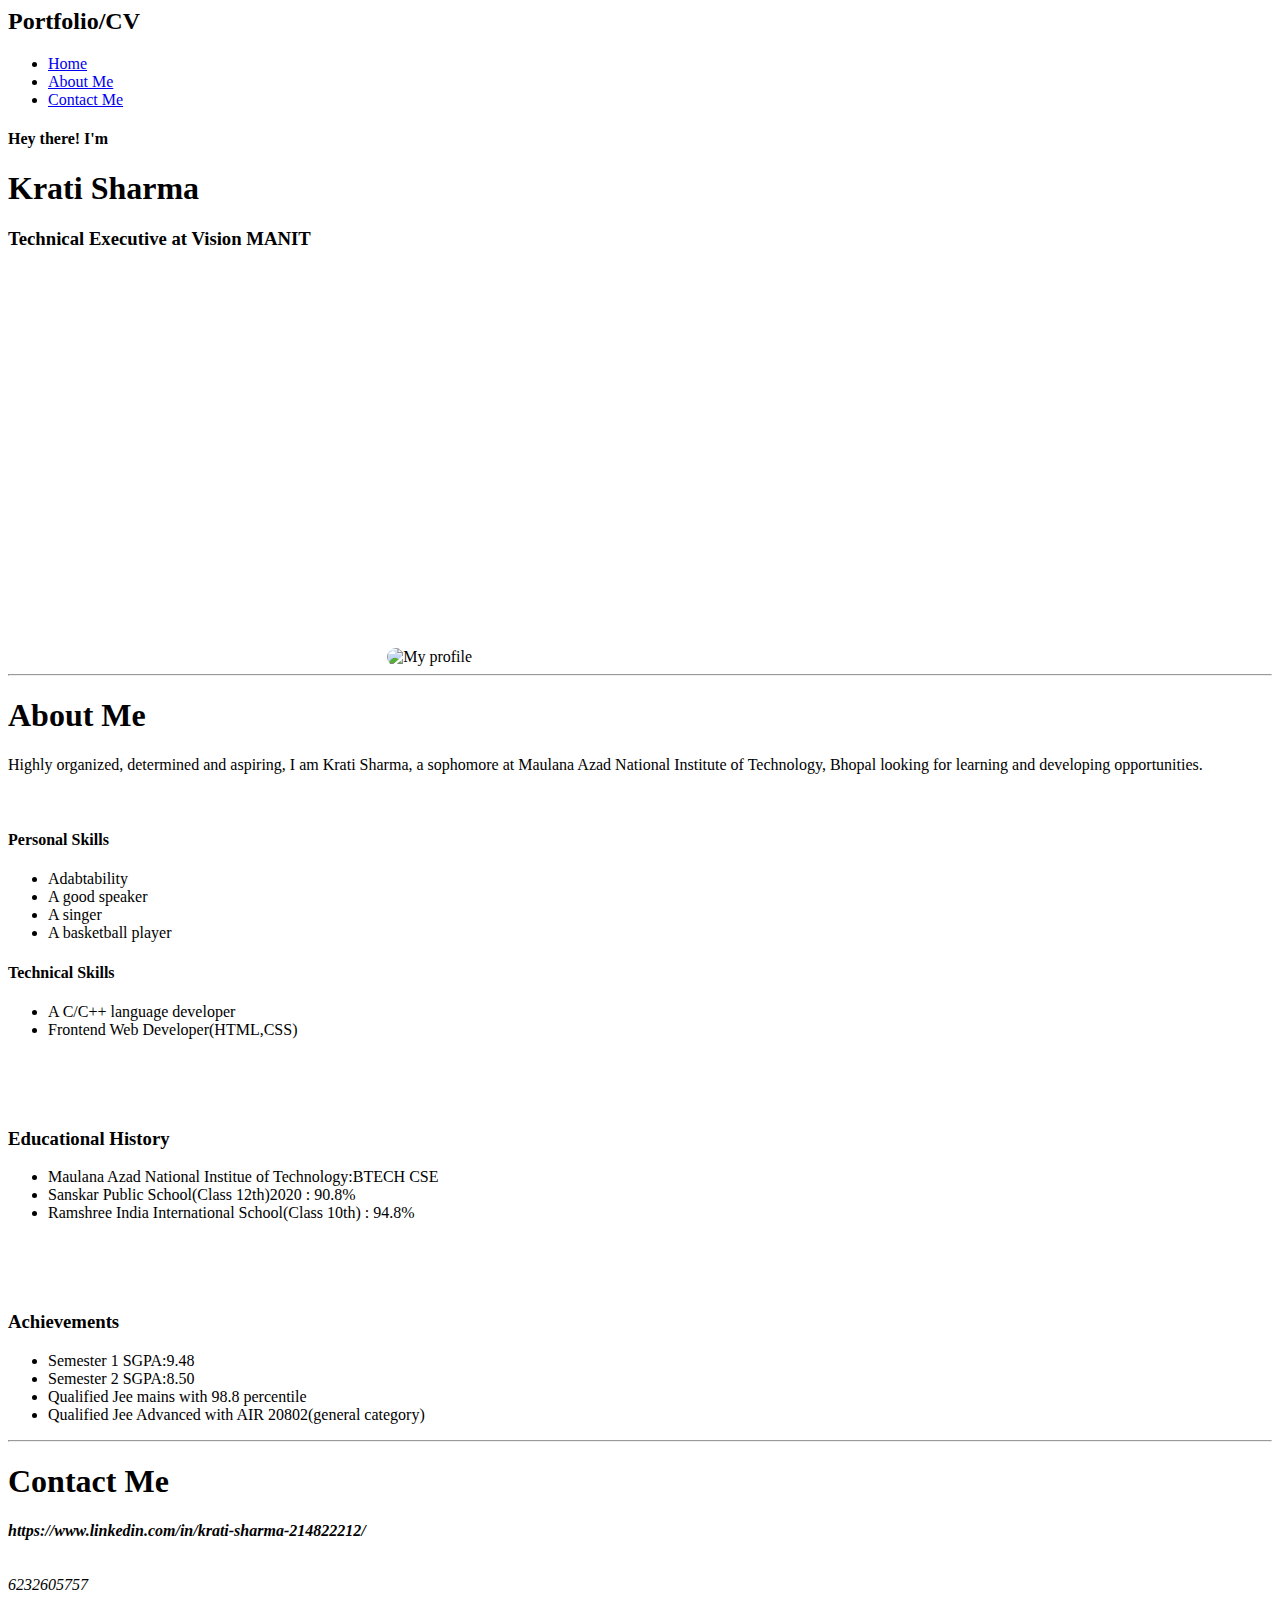
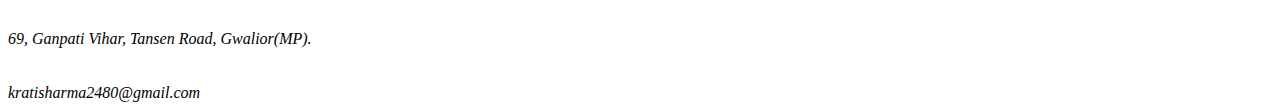
==== code.html @ 37907352 "Create code.html" ====
<html lang="en"><head>
    <title>My resume</title>
    <link rel="stylesheet" type="text/css" href="file.css">
    
    <link rel="stylesheet" href="" <link="">

    <link rel="stylesheet" href="https://cdnjs.cloudflare.com/ajax/libs/font-awesome/5.15.3/css/all.min.css" integrity="sha512-iBBXm8fW90+nuLcSKlbmrPcLa0OT92xO1BIsZ+ywDWZCvqsWgccV3gFoRBv0z+8dLJgyAHIhR35VZc2oM/gI1w==" crossorigin="anonymous" referrerpolicy="no-referrer">
    <style>
        @import url('https://fonts.googleapis.com/css2?family=Carter+One&display=swap');
    </style>
</head>
<body>
    <div class="hero">
        <nav>
            <h2 class="logo">Portfolio<span>/CV</span></h2>
            <ul>
                <li><a href="#microsoft">Home</a></li>
                <li><a href="#apple">About Me</a></li>
                <li><a href="#unix">Contact Me</a></li>
            </ul>
        </nav>

        <div class="hhome">
        <div class="content">
            <h4>Hey there! I'm</h4>
            <h1>Krati <span>Sharma</span></h1>
            <h3>Technical Executive at Vision MANIT</h3>
        </div>
        
        <div class="img">
            <img class="img-fluid me-4" src="picy.jpeg" alt="My profile" style="border: 8px; border-color: black; max-width: 40% ;margin-left: 30%;margin-top: 30%;border-width: 40% ; border-radius: 40px;">

        </div>
        </div>
        
    </div>
    <hr>

    <section id="about">
        
            <a name="apple"><h1 class="headings">About Me</h1></a>
            <div id="intro">
                
                <p>Highly organized, determined and aspiring, I am Krati Sharma, a sophomore at Maulana Azad National Institute of Technology, Bhopal looking for learning and developing opportunities.<br><br><br>
                   
                   </p><div class="just">
                   <div>
                    <h4> Personal Skills</h4>
                    <ul>
                      
                        <li>Adabtability</li>
                        <li>A good speaker</li>
                        <li> A singer</li>
                        <li>A basketball player</li>
                    </ul>
                    </div>

                    <div>
                        <h4> Technical Skills</h4>
                        <ul>
                            <li>A C/C++ language developer</li>
                            <li> Frontend Web Developer(HTML,CSS)</li>
                        </ul>
                    </div>    
                    <div class="symbols">
                        <i class="fas fa-music"></i>
                        <i class="fas fa-microphone-alt"></i>
                        <i class="fas fa-laptop-code"></i>
                        <i class="fas fa-baseball-ball"></i>

                    </div>
                <p></p>                               
            </div><br><br><br>
            <h3 class="edu">Educational History</h3>
            <ul>
                <li>Maulana Azad National Institue of Technology:BTECH CSE</li>
                <li>Sanskar Public School(Class 12th)2020 : 90.8%</li>
                <li>Ramshree India International School(Class 10th) : 94.8%</li>
            </ul>
            <br><br><br>
            <h3 class="edu">Achievements</h3>
            <ul>
                <li>Semester 1 SGPA:9.48</li>
                <li>Semester 2 SGPA:8.50</li>
             
                <li>Qualified Jee mains with 98.8 percentile</li>
                <li>Qualified Jee Advanced with AIR 20802(general category)</li>
            </ul>
    </div></section>
    <hr>
    <section id="contact">
        <a name="unix"><h1 class="headings">Contact Me</h1></a>
        <div id="contacts">
            <i class="fab fa-linkedin">  <b> https://www.linkedin.com/in/krati-sharma-214822212/</b> </i><br><br><br>
            <i class="fas fa-mobile-alt">    6232605757</i><br><br><br>
            <i class="fas fa-map-marker-alt">    69, Ganpati Vihar, Tansen Road, Gwalior(MP).</i><br><br><br>
            <i class="fas fa-envelope">    kratisharma2480@gmail.com</i>
        </div>
    </section>
    

</body></html>
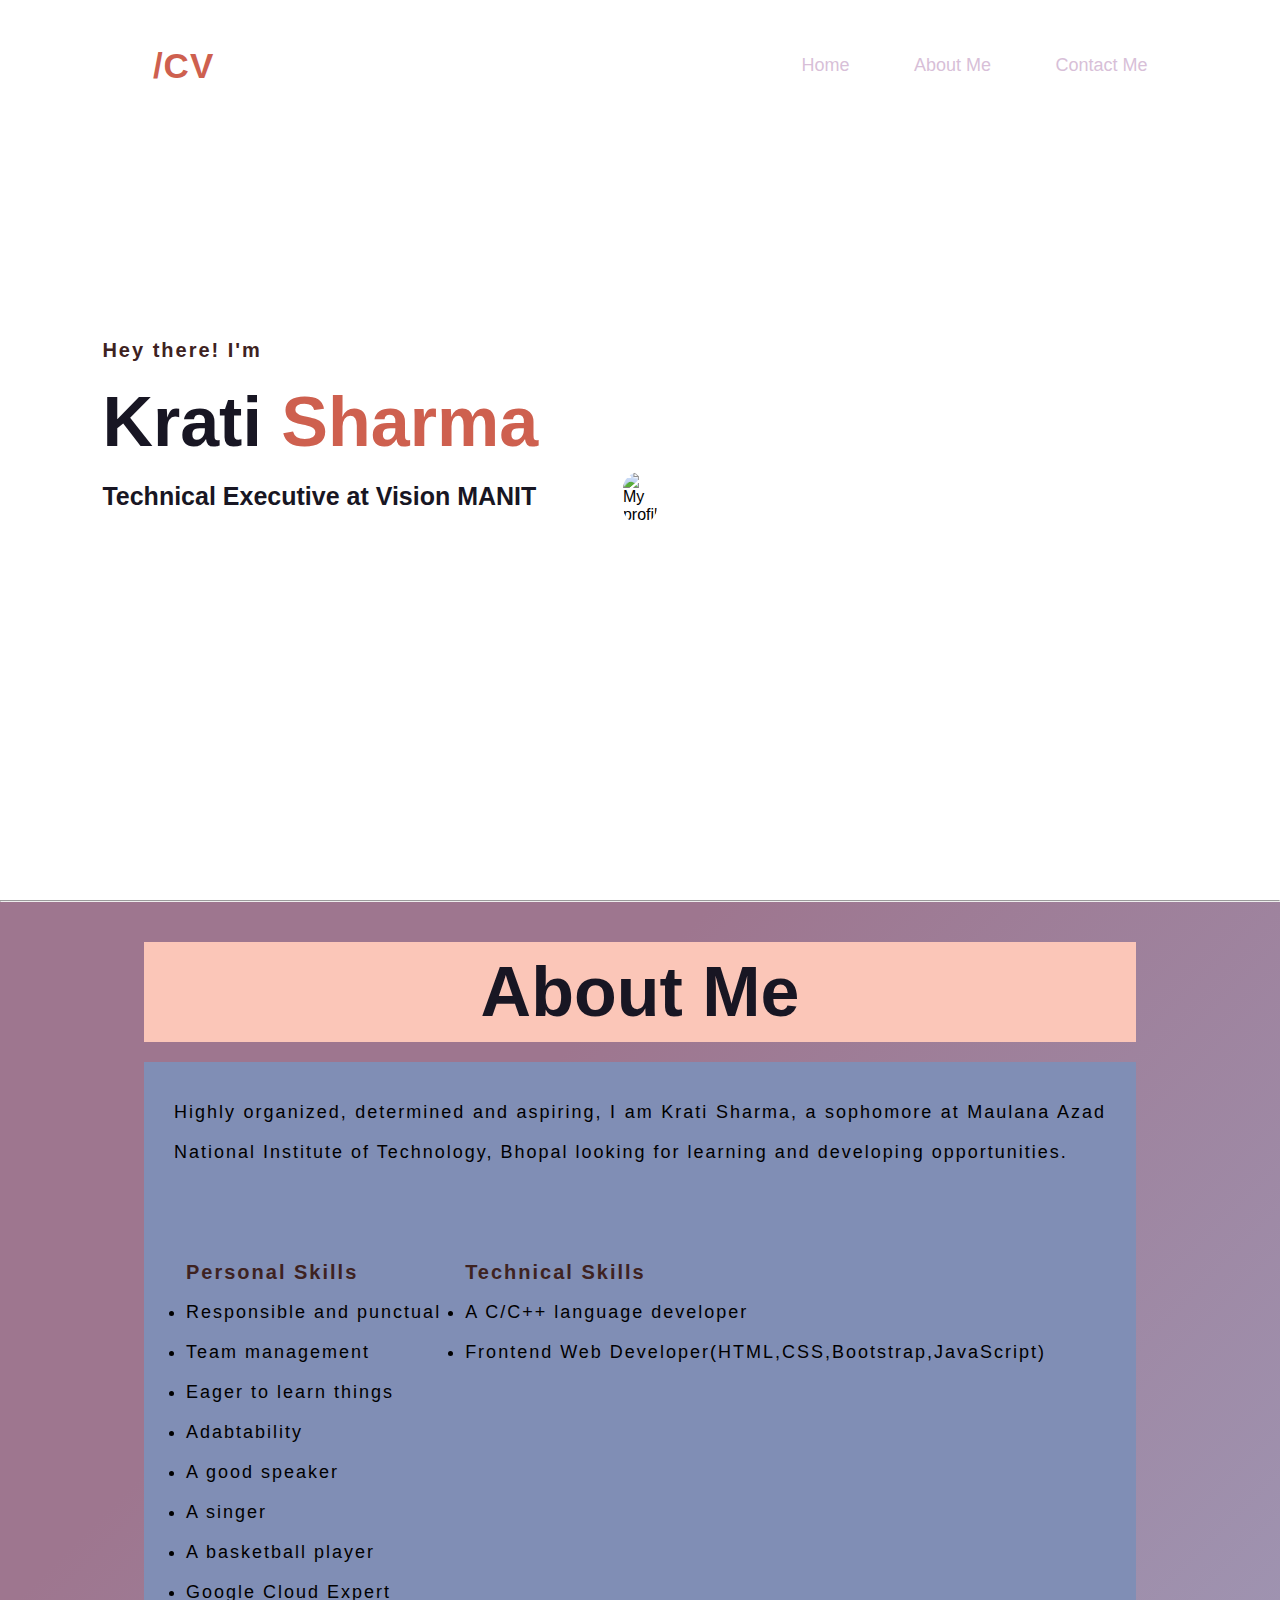
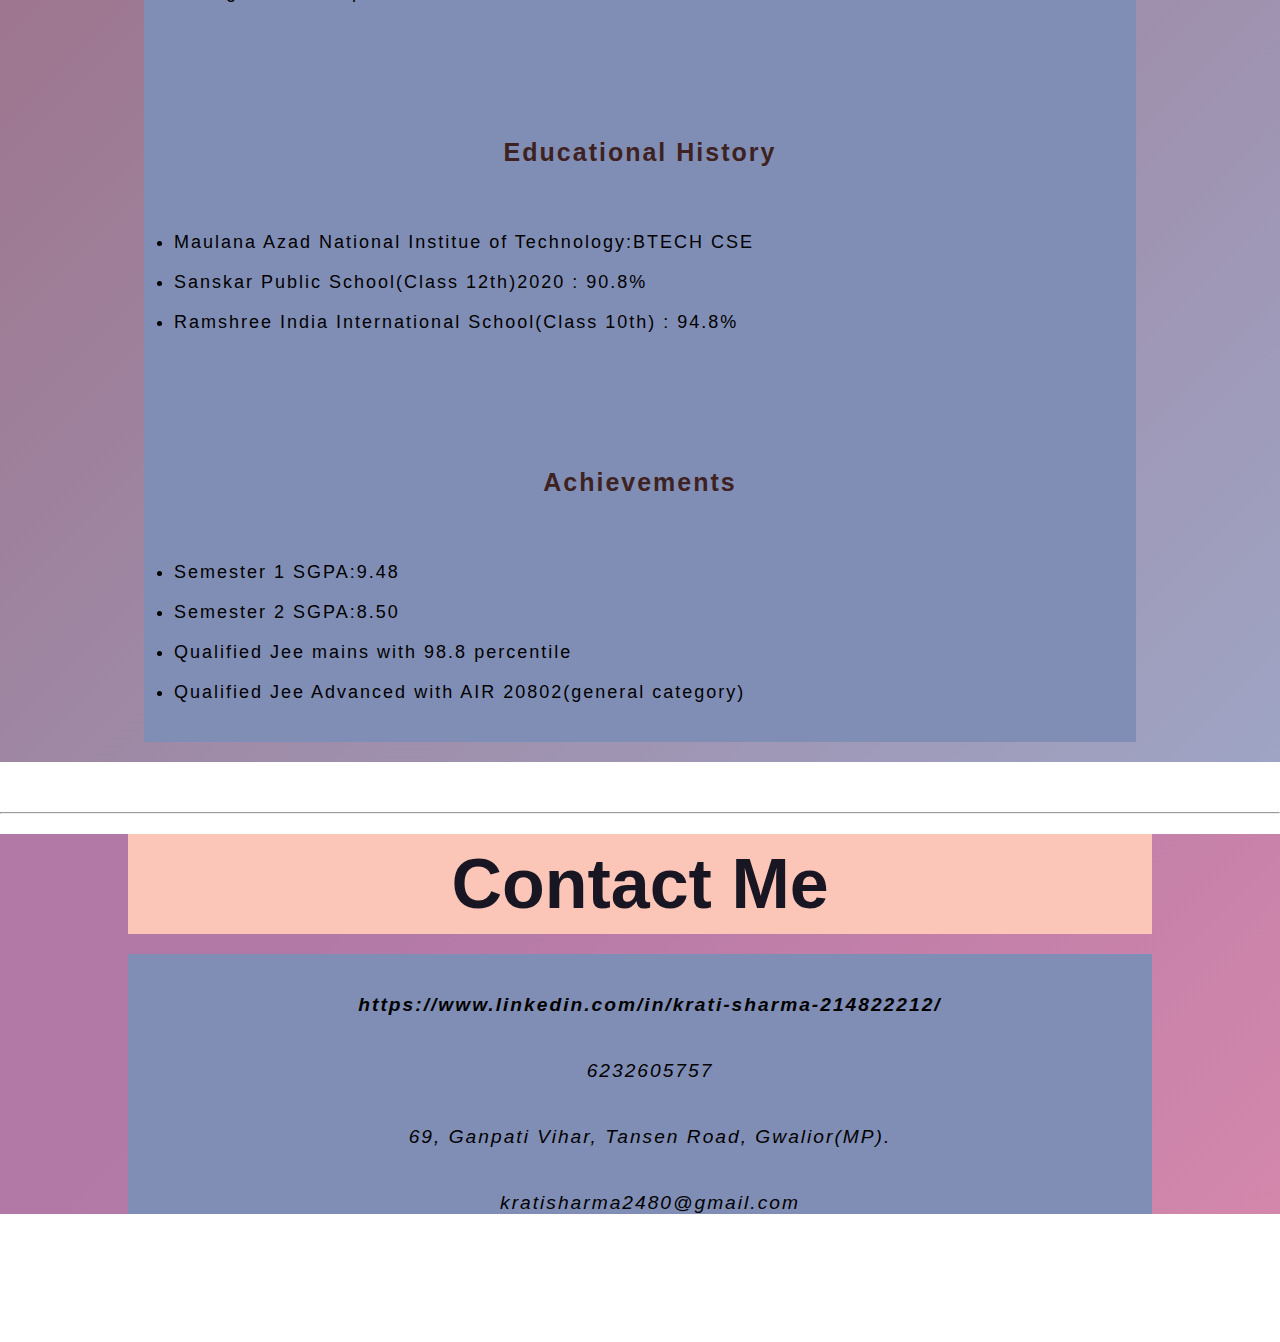
==== commit cfca5653: "Update code.html" ====
--- a/code.html
+++ b/code.html
@@ -47,11 +47,14 @@
                    <div>
                     <h4> Personal Skills</h4>
                     <ul>
-                      
+                        <li>Responsible and punctual</li>
+                        <li>Team management</li>
+                        <li>Eager to learn things</li>
                         <li>Adabtability</li>
                         <li>A good speaker</li>
                         <li> A singer</li>
                         <li>A basketball player</li>
+                        <li>Google Cloud Expert</li>
                     </ul>
                     </div>
 
@@ -59,7 +62,7 @@
                         <h4> Technical Skills</h4>
                         <ul>
                             <li>A C/C++ language developer</li>
-                            <li> Frontend Web Developer(HTML,CSS)</li>
+                            <li> Frontend Web Developer(HTML,CSS,Bootstrap,JavaScript)</li>
                         </ul>
                     </div>    
                     <div class="symbols">
--- a/file.css
+++ b/file.css
@@ -0,0 +1,151 @@
+*{
+    padding: 0;
+    margin: 0;
+    font-family: 'Josefin Sans', sans-serif;
+    box-sizing: border-box;
+}
+.hero{
+    height: 100vh;
+    width: 100%;
+    background-image: url("final.jpg");
+    background-size: cover;
+    background-position: center;
+}
+nav{
+      display: flex;
+      align-items: center;
+      justify-content: space-between;
+      padding-top: 45px;
+      padding-right: 8%;
+      padding-right: 8%;
+      
+
+}
+.logo{
+    color: white;
+     font-size: 35px;
+     letter-spacing: 1px;
+     cursor: pointer;
+}
+span{
+    color:#ce604f;
+}
+nav ul li{
+    list-style-type: none;
+    display: inline-block;
+    padding: 10px 30px;
+}
+nav ul li a{
+    color: thistle;
+    text-decoration: none;
+    font-size: large;
+}
+nav ul li a:hover{
+    color: #ce604f;
+    transition: .4s;
+}
+.content{
+    position: absolute;
+    top: 50%;
+    left: 8%;
+    transform: translateY(-50%);
+}
+h1{
+    color: #181623 ;
+    margin: 20px 0px 20px;
+    font-size: 70px;
+}
+h3{
+    color:#181623;
+    font-size:  25px;
+    margin-bottom: 50px;
+}
+h4{
+    color: #3e2221;
+    font-size: 20px;
+    letter-spacing: 2px;
+}
+/*about me */
+
+#about{
+    display: flex;
+    flex-direction: column;
+    box-sizing: border-box;
+    padding: 20px;
+    margin-bottom: 50px;
+    background: #b58f9a;
+    
+background-image: linear-gradient(315deg, #9fa4c4 0%, #9e768f 74%);
+
+}
+ 
+#intro{
+    display: flex;
+    flex-direction: column;
+    text-align: justify;
+    padding: 30px;
+    margin-left: 10%;
+    margin-right: 10%;
+    font-size: large;
+    font-family: sans-serif;
+    letter-spacing: 2px;
+    line-height: 40px;
+    background: #808eb5;
+}
+.headings{
+    text-align: center;
+    line-height: 100px;
+    background: #fbc6b8;
+    margin-left: 10%;
+    margin-right: 10%;
+}
+.symbols{
+    padding-top: 30px;
+    text-align: center;
+    letter-spacing: 10px;
+    font-size: larger;
+}
+#contacts{
+    padding-top: 40px;
+    padding-left: 20px;
+    font-size: larger;
+    flex: none;
+    align-content: center;
+    text-align: center;
+    background: #808eb5;
+    margin-left: 10%;
+    margin-right: 10%;
+    margin-bottom: 10%;
+    font-family: sans-serif;
+    letter-spacing: 2px;
+    
+}
+#contact{background-color: #d387ab;
+    background-image: linear-gradient(315deg, #d387ab 0%, #b279a7 74%);
+
+}
+.hhome{
+    display: flex;
+    justify-content: space-around;
+    flex-wrap: wrap;
+    padding-top: 40vh;
+    flex-direction: row;
+}
+.just{
+    display: flex;
+    justify-content: space-around;
+    
+}
+.edu{
+    text-align: center;
+    font-family: sans-serif;
+    color:#3e2221;
+}
+
+.randomclass{
+    color: red;
+}
+
+.kitty{
+    color: blue;
+}
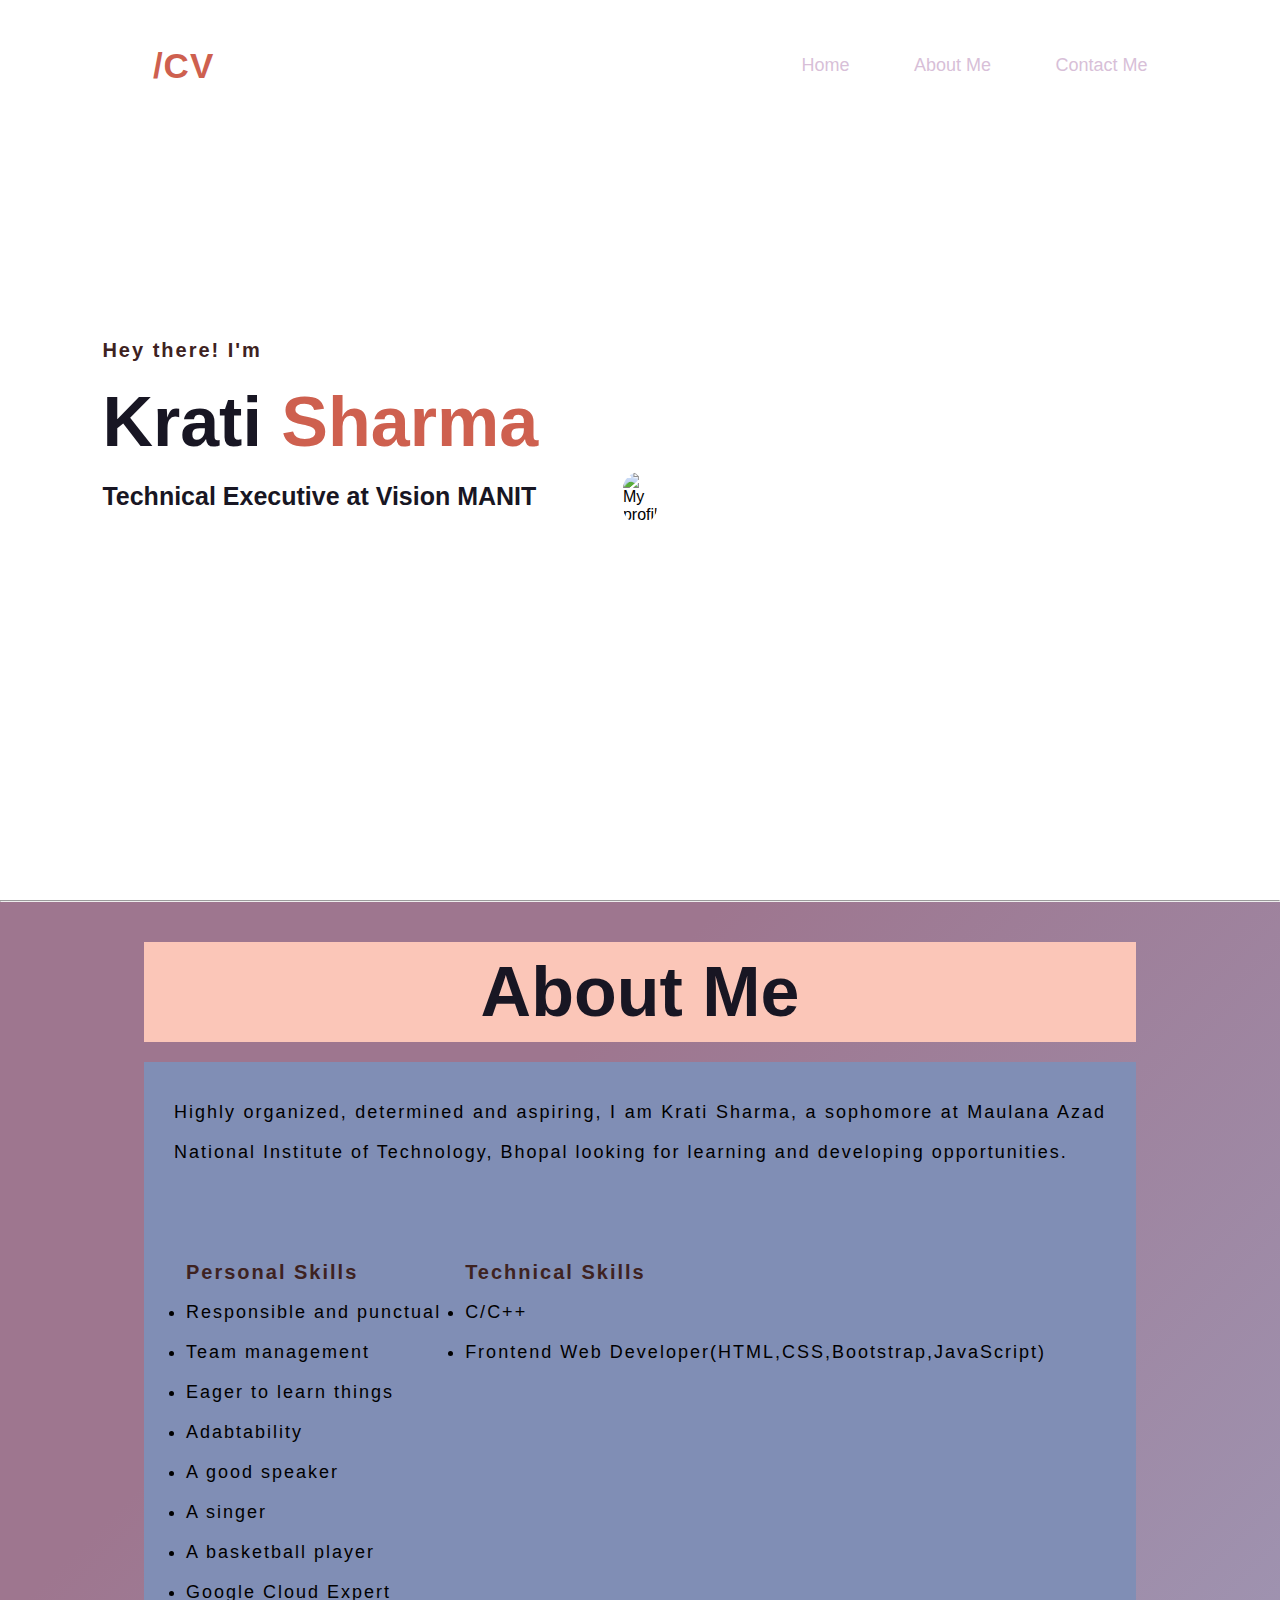
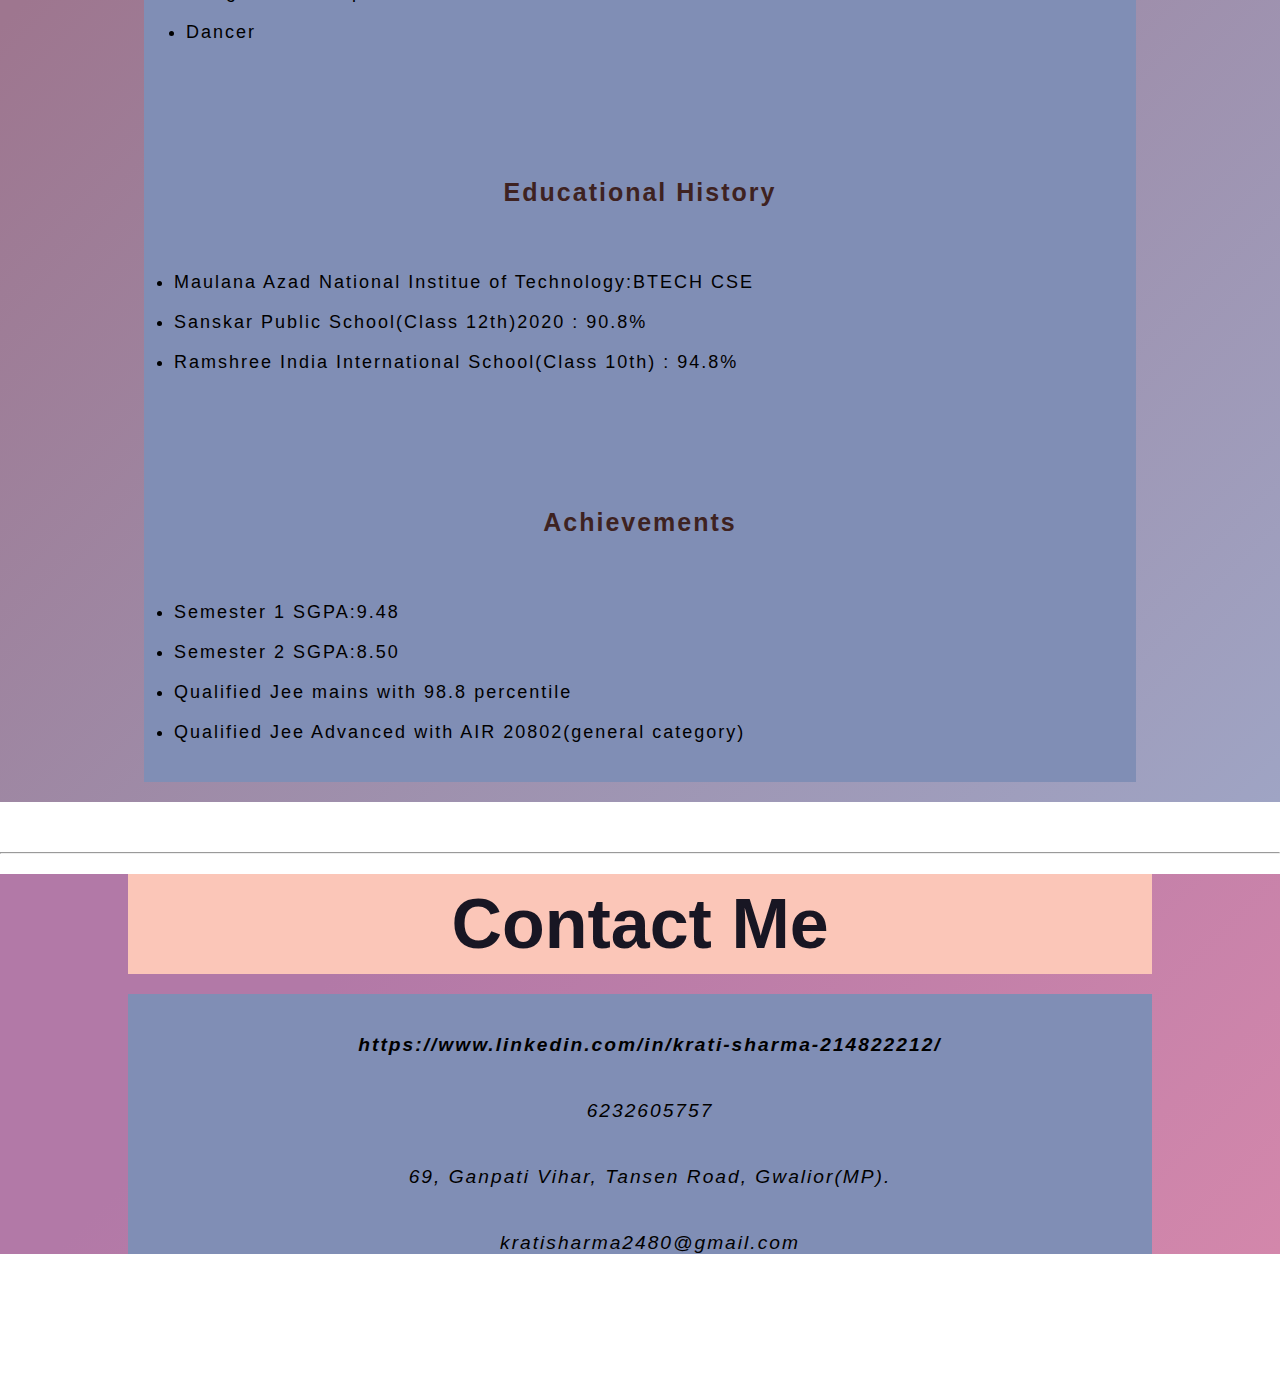
==== commit ce9db4e6: "Merge pull request #24 from krsanjeev596/main" ====
--- a/code.html
+++ b/code.html
@@ -55,13 +55,14 @@
                         <li> A singer</li>
                         <li>A basketball player</li>
                         <li>Google Cloud Expert</li>
+                        <li>Dancer</li>
                     </ul>
                     </div>
 
                     <div>
                         <h4> Technical Skills</h4>
                         <ul>
-                            <li>A C/C++ language developer</li>
+                            <li>C/C++</li>
                             <li> Frontend Web Developer(HTML,CSS,Bootstrap,JavaScript)</li>
                         </ul>
                     </div>    
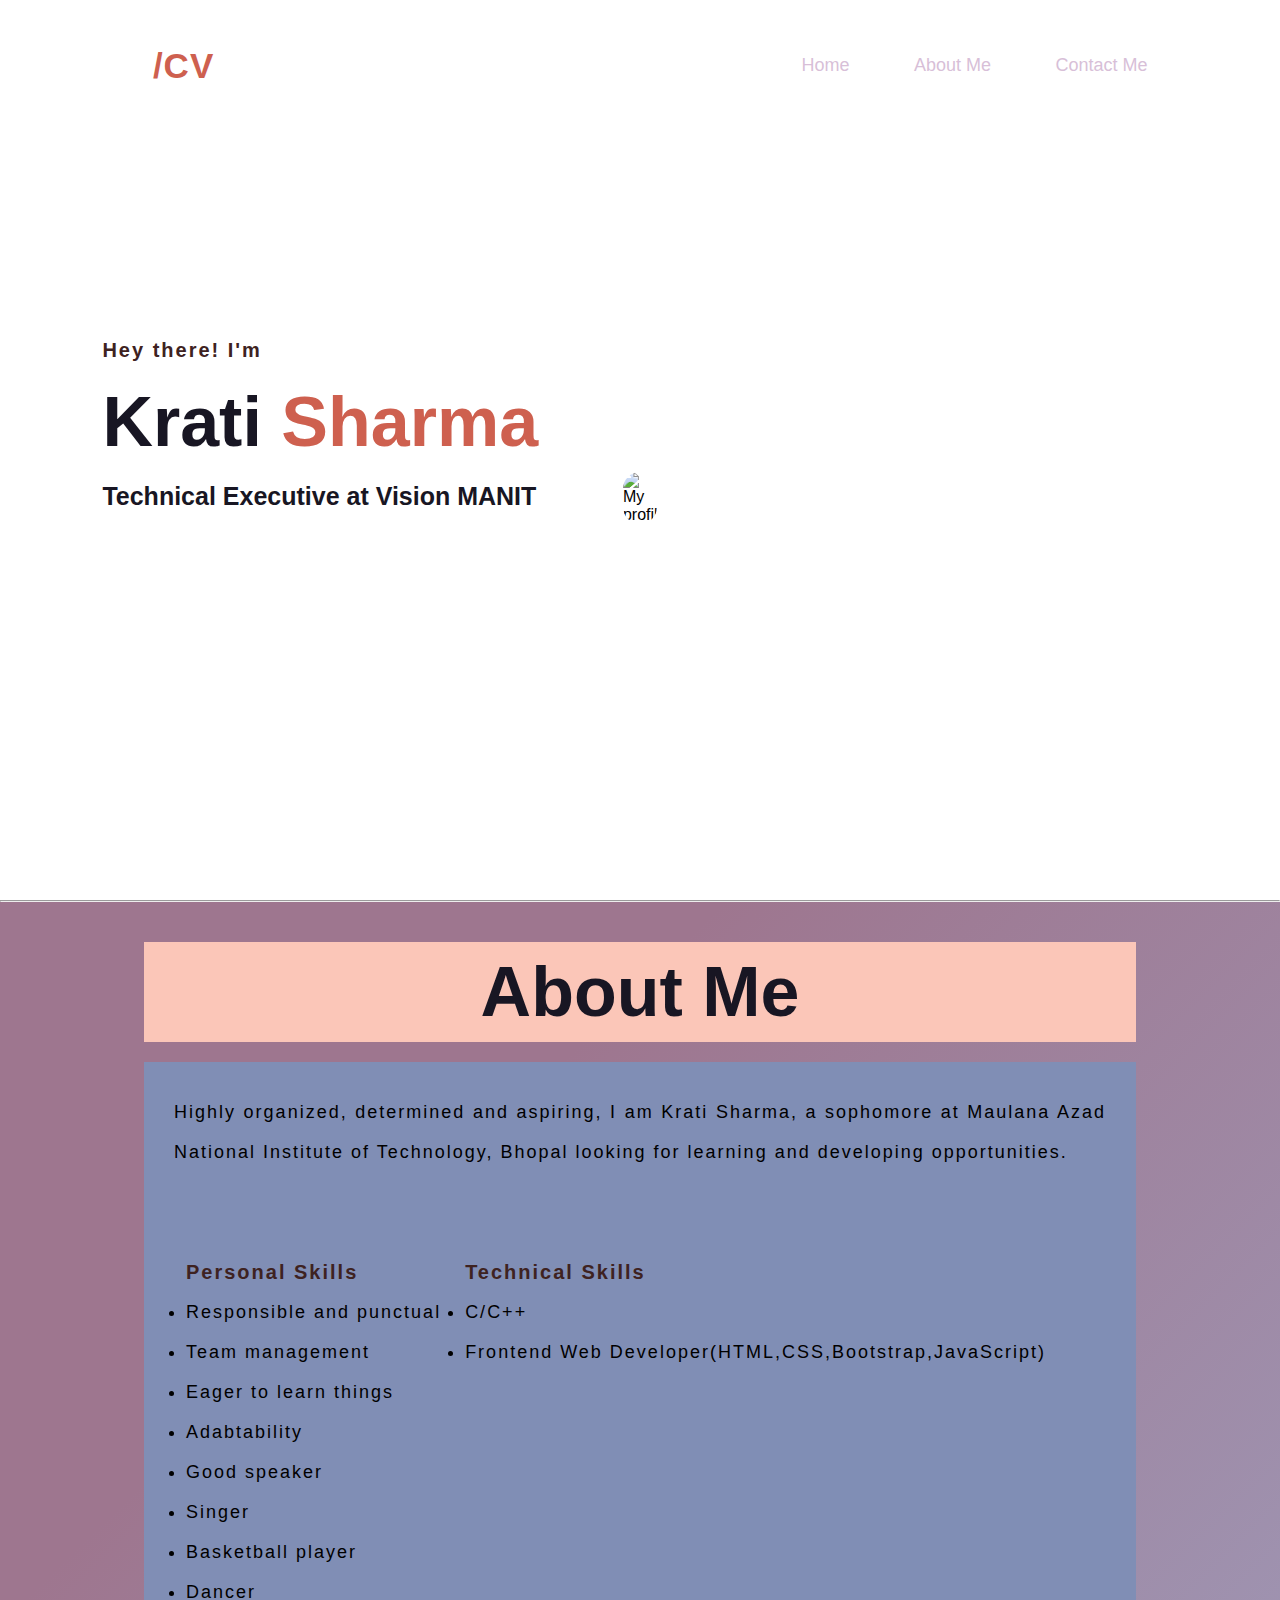
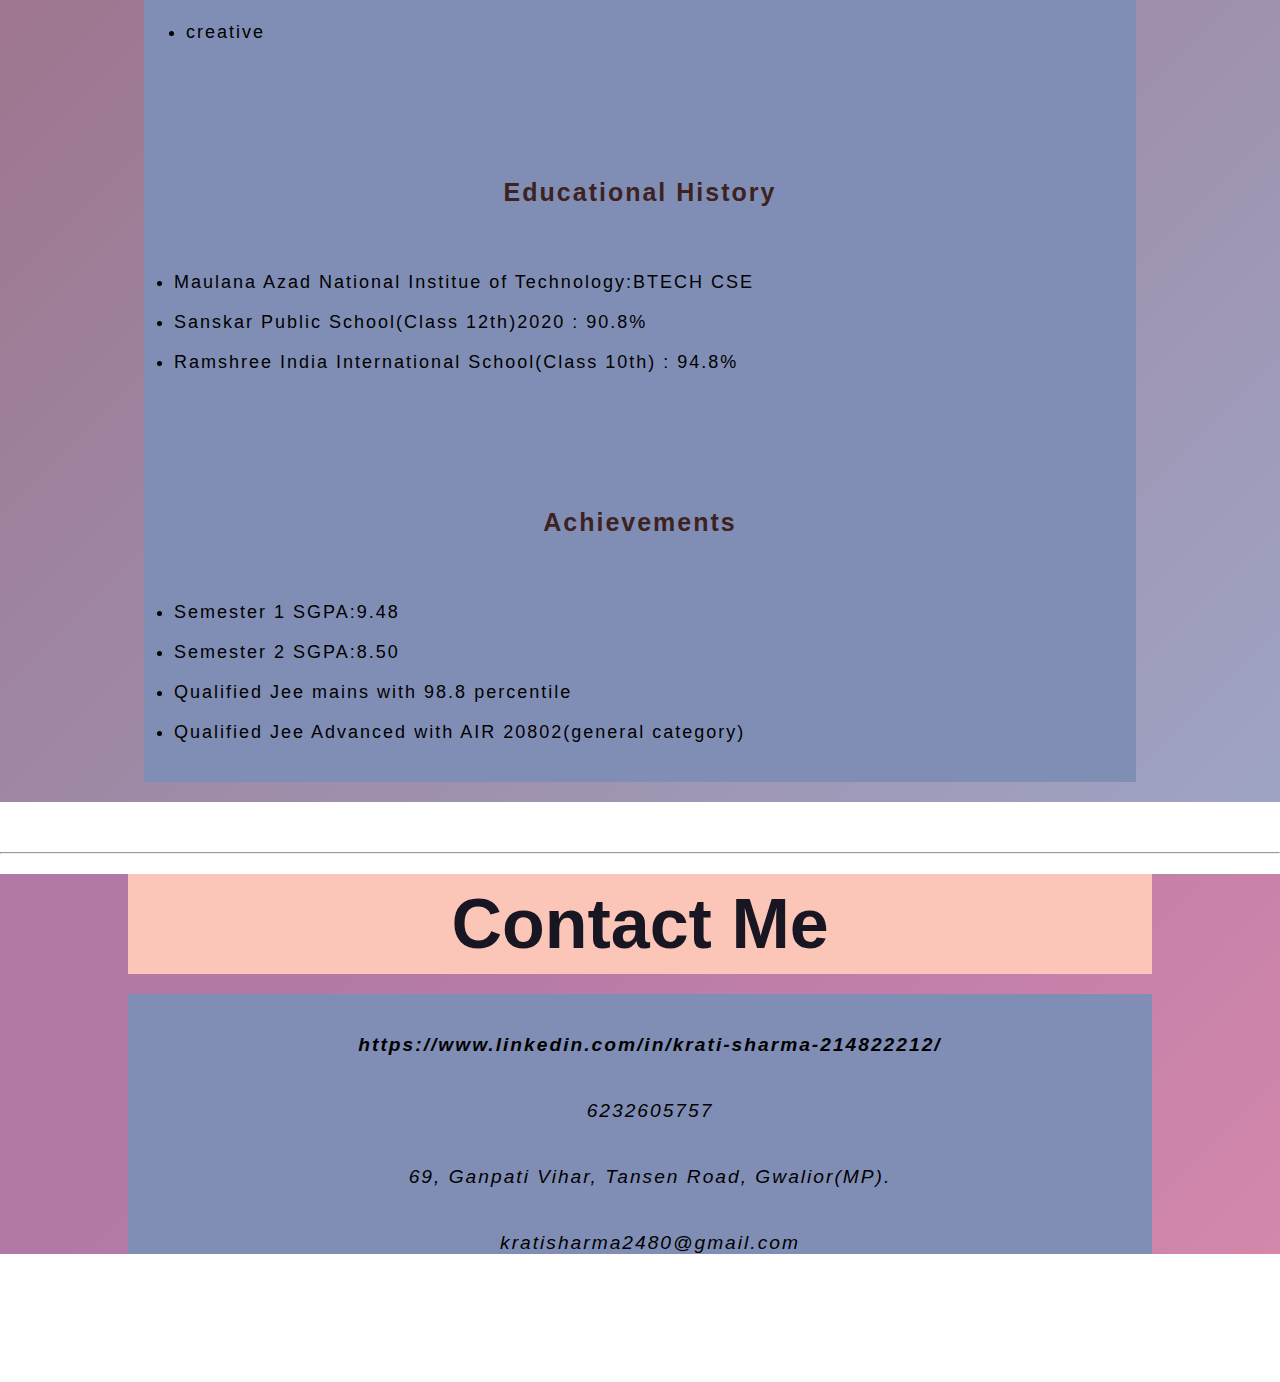
==== commit 67fd9a3a: "Merge pull request #31 from roejain/patch-1" ====
--- a/code.html
+++ b/code.html
@@ -51,11 +51,11 @@
                         <li>Team management</li>
                         <li>Eager to learn things</li>
                         <li>Adabtability</li>
-                        <li>A good speaker</li>
-                        <li> A singer</li>
-                        <li>A basketball player</li>
-                        <li>Google Cloud Expert</li>
+                        <li>Good speaker</li>
+                        <li>Singer</li>
+                        <li>Basketball player</li>
                         <li>Dancer</li>
+                        <li>creative</li>
                     </ul>
                     </div>
 
--- a/file.css
+++ b/file.css
@@ -142,10 +142,10 @@
     color:#3e2221;
 }
 
-.randomclass{
-    color: red;
+'sneha_rathore{
+padding : 3px;
 }
 
-.kitty{
-    color: blue;
+.krati_sharma{
+padding : 2px;
 }
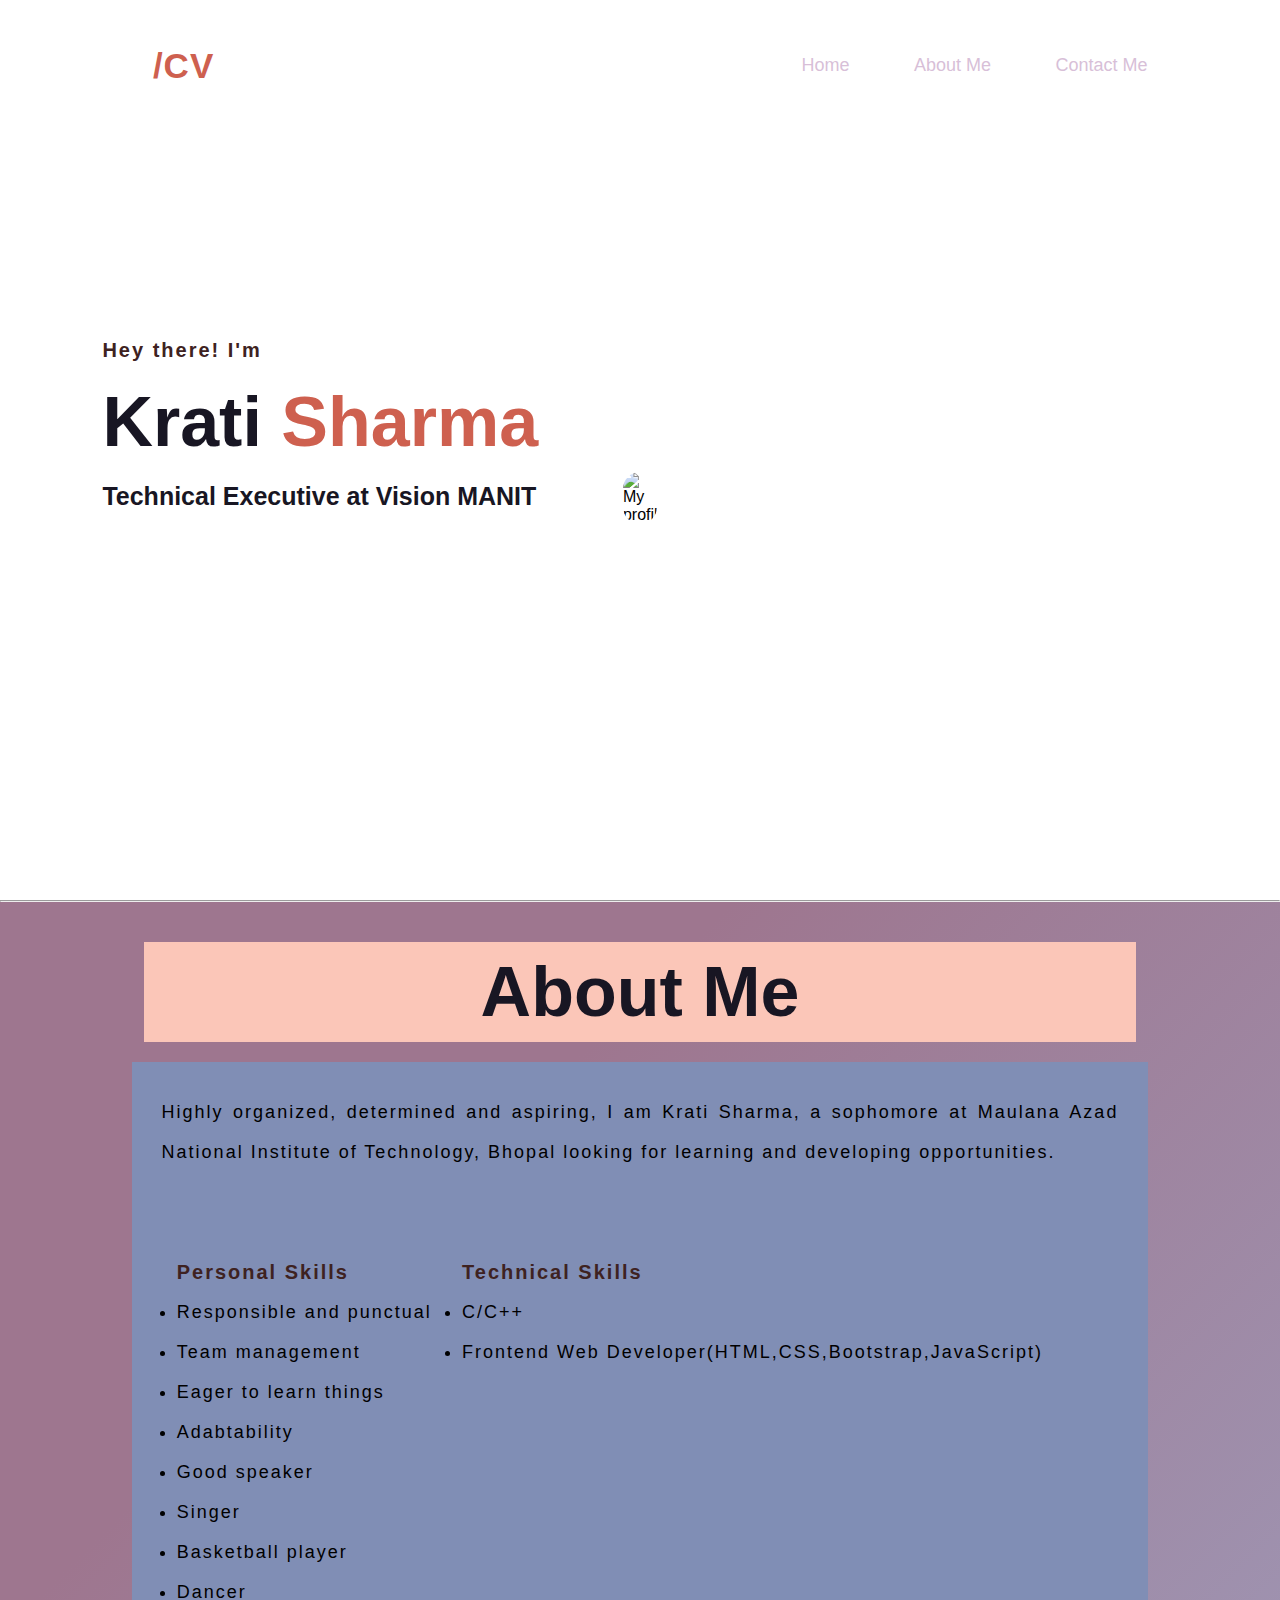
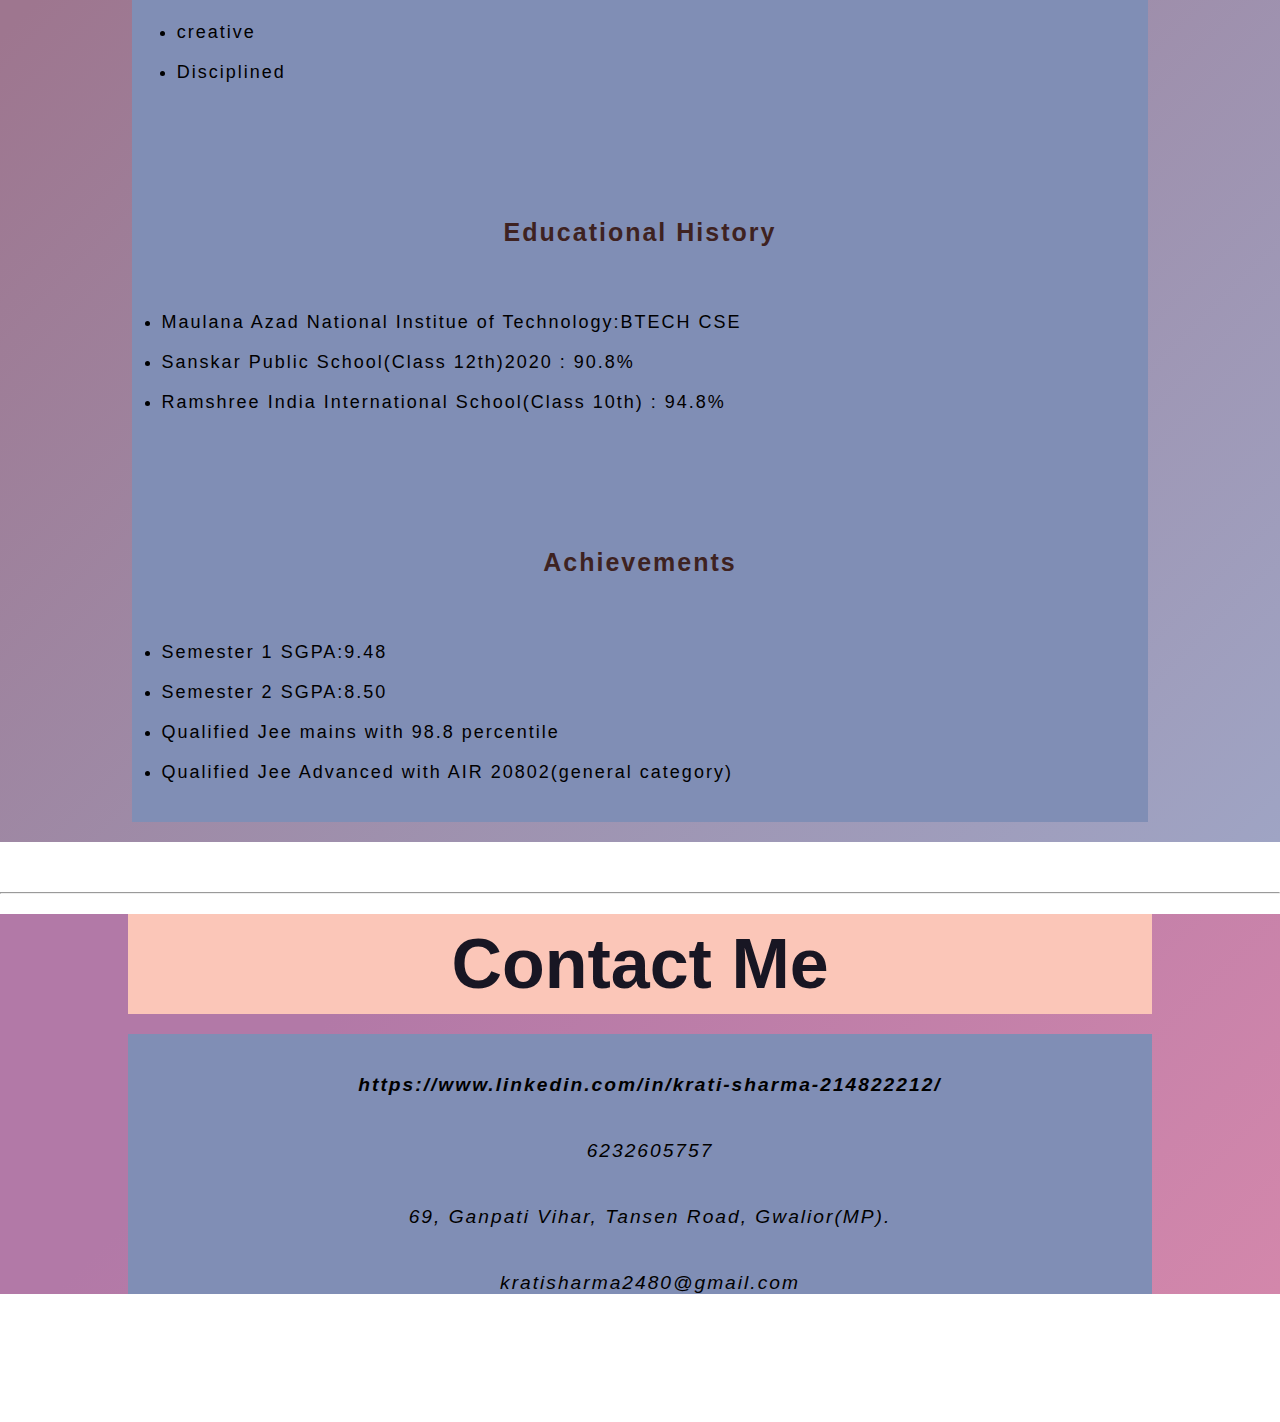
==== commit 50632fa1: "Merge pull request #33 from roejain/patch-3" ====
--- a/code.html
+++ b/code.html
@@ -56,6 +56,7 @@
                         <li>Basketball player</li>
                         <li>Dancer</li>
                         <li>creative</li>
+                        <li>Disciplined</li>
                     </ul>
                     </div>
 
--- a/file.css
+++ b/file.css
@@ -84,8 +84,8 @@
     flex-direction: column;
     text-align: justify;
     padding: 30px;
-    margin-left: 10%;
-    margin-right: 10%;
+    margin-left: 9%;
+    margin-right: 9%;
     font-size: large;
     font-family: sans-serif;
     letter-spacing: 2px;
